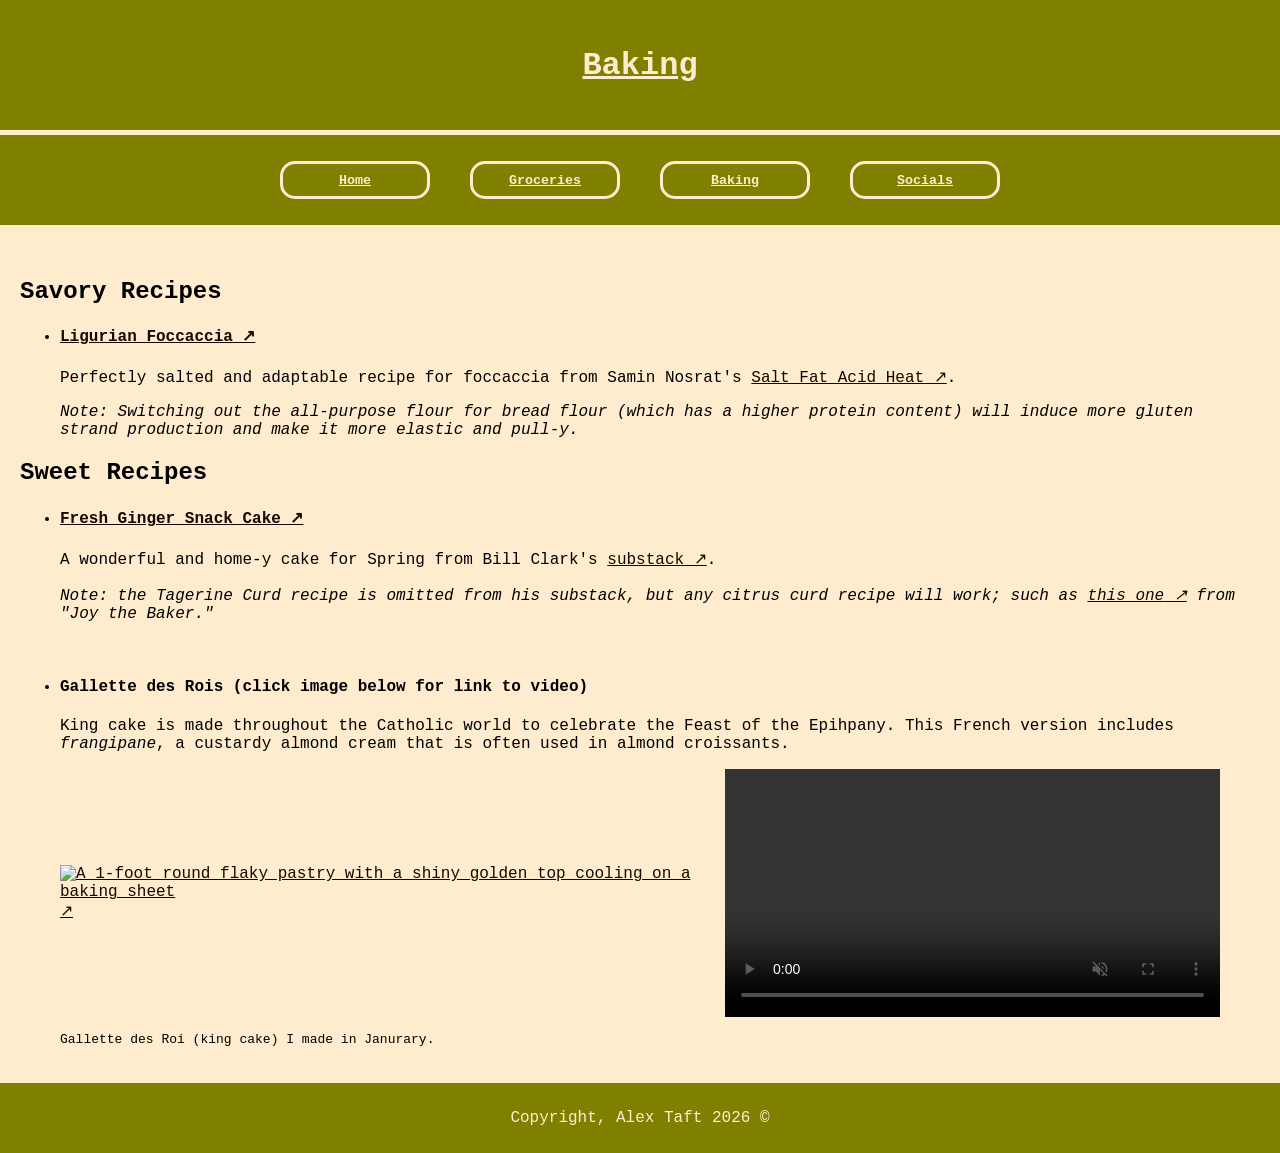
==== baking.html @ c9aa6ac8 "Add files via upload" ====
<!DOCTYPE html>

<html lang="en-US">

<head>
  <meta charset="utf-8">
  <meta name="viewport" content="width=device-width">
  <link rel="stylesheet" type="text/css" href="Styles/style1.css" />
  <style>
    #problem-child a:link, a:visited {
      color: rgb(23, 7, 0);
    }
    #problem-child a:hover, a:active {
      color: cornflowerblue;
    }
    #problem-child2 {
      width: 100%;
    }
  </style>
  <title>Baking</title>
</head>

<body>

  <header>
    <div class="title">
      <h1>Baking</h1>
    </div>
    <nav class="navbar">
      <ul class="navlinks">
        <li><a href="index.html"><button class="navbutton" role="button">Home</button></a></li>
        <li><a href="grocery.html"><button class="navbutton" role="button">Groceries</button></a></li>
        <li><a href="baking.html"><button class="navbutton" role="button">Baking</button></a></li>
        <li><a href="socials.html"><button class="navbutton" role="button">Socials</button></a></li>
      </ul>
    </nav>
  </header>

  <main>
    <br>

    <h2>Savory Recipes</h2>

    <ul>
      <li>
        <h4><a href="https://www.saltfatacidheat.com/fat/ligurian-focaccia" target="_blank" rel="noopener noreferrer"> Ligurian Foccaccia</a></h4>
        <p>
          Perfectly salted and adaptable recipe for foccaccia from Samin Nosrat's <a href="https://www.saltfatacidheat.com" target="_blank" rel="noopener noreferrer">Salt Fat Acid Heat</a>.
        </p>
        <p>
          <em>Note: Switching out the all-purpose flour for bread flour (which has a higher protein content) will induce more gluten strand production and make it more elastic and pull-y.</em>
        </p>
      </li>
    </ul>

    <h2>Sweet Recipes</h2>

    <ul>
      <li>
        <h4><a href="https://apieceofcake.substack.com/p/fresh-ginger-snack-cake-a-piece-of" target="_blank" rel="noopener noreferrer" id="problem-child">Fresh Ginger Snack Cake</a>
        </h4>
        <p>
          A wonderful and home-y cake for Spring from Bill Clark's <a href="https://apieceofcake.substack.com/" target="_blank" rel="noopener noreferrer">substack</a>.</p>
        <p><em>Note: the Tagerine Curd recipe is omitted from his substack, but any citrus curd recipe will work; such as <a href="https://joythebaker.com/2011/01/tangerine-lemon-curd/" target="_blank" rel="noopener noreferrer">this one</a> from "Joy the Baker."</em>
        </p>
      </li>
    </ul>
    <br>

    <ul>
      <li>
        <h4>Gallette des Rois (click image below for link to video)</h4>
        <p>
          King cake is made throughout the Catholic world to celebrate the Feast of the Epihpany. This French version includes <em>frangipane</em>, a custardy almond cream that is often used in almond croissants.
        </p>
      </li>
    </ul>

    <figure>
      <div class="media-box">
      <a href="https://www.youtube.com/watch?v=I6Qkikwqqts" target="_blank" rel="noopener noreferrer"       title="Gallette-des-rois" id="piclink">
        <img src="Images/Gallette-des-rois.jpeg" id="problem-child2"
        alt="A 1-foot round flaky pastry with a shiny golden top cooling on a baking sheet"/>
      </a>
      <video controls autoplay muted> 
        <source src="Videos/Gallette-des-rois.mp4" type="video/mp4">
        Your browser does not support this video.
      </video>
      </div>
      <figcaption>
        <br>
        Gallette des Roi (king cake) I made in Janurary. </figcaption>
    </figure>

  </main>

  <footer>
    <p>Copyright, Alex Taft 2026 &copy;</p>
  </footer>

</body>

</html>
---- Styles/style1.css ----
body {
    background-color: blanchedalmond;
    font-family: 'Courier New', Courier, monospace;
    display: flex;
    flex-direction: column;
    min-height: 100vh;
    margin: 0;
}

h1 {
    text-decoration: underline;
}

h1, h3, h5 {
    text-align: center;
}

h2, h4, h6 {
    text-align: left;
}

header {
    margin: 0;
}

main {
    margin: 20px;
    flex: 1;
}
main a:link, a:visited {
    color:rgb(23, 7, 0);
}
main a:hover, a:active {
    color: cornflowerblue;
}
main a[href^="http"]:not([href*="web-basics-project.com"])::after {
  content: " \2197";
}

img {
    width: 50%;
    height: auto;
    display: block;
}

video {
    object-fit: contain;
    display: block;
    width: 50%;
    height: auto;
}

figcaption {
    font-size: small;
    display: block;
}

footer {
    margin: 0;
    display:flex;
    justify-content: center;
    align-items: center;
    background-color: olive;
    color: blanchedalmond;
    padding-bottom: 10px;
    padding-top: 10px;
    border-bottom: solid, 3px;
}

table, th, td {
    border: 2px solid;
    border-collapse: collapse;
}
th, td {
    padding: 10px;
}

.title {
    display:flex;
    justify-content: center;
    align-items: center;
    background-color: olive;
    color: blanchedalmond;
    padding-bottom: 5px;
    padding-top: 5px;
    border-bottom: solid, 3px;
    height: 120px;
}

.navbar {
    display: flex;
    color: blanchedalmond;
    background-color: olive;
    font-weight: bold;
    position: relative;
    top: 5px;
    justify-content: center;
    padding: 10px;  
}
.navlinks {
    display: flex;
    list-style: none;
    color: blanchedalmond;
    gap: 40px;
    padding: 0;
}

.navlinks a:link, a:visited {
    color: blanchedalmond;
}
.navlinks a:hover, a:active {
    color: cornflowerblue;
}

.button {
    position: absolute;
    left: 80%;
    font-family: 'Courier New', Courier, monospace;
    font-weight: bold;
    appearance: none;
    background-color: transparent;
    border: solid, 3px;
    border-radius: 15px;
    box-sizing: border-box;
    color: blanchedalmond;
    display: flex;
    justify-content: center;
    align-items: center;
    margin: 0;
    height: 10px;
    width: 150px;
    outline: none;
    padding: 16px 24px;
    transition: all 300ms cubic-bezier(.23, 1, 0.32, 1);
    touch-action: manipulation;
    will-change: transform;
}
.navbutton {
    font-family: 'Courier New', Courier, monospace;
    font-weight: bold;
    background-color: transparent;
    border: solid, 3px;
    border-radius: 15px;
    box-sizing: border-box;
    color: blanchedalmond;
    display: flex;
    justify-content: center;
    align-items: center;
    margin: 0;
    height: 20px;
    width: 150px;
    outline: none;
    padding: 16px 24px;
    transition: all 300ms cubic-bezier(.23, 1, 0.32, 1);
    touch-action: manipulation;
    will-change: transform;
}
.button:disabled, .navbutton:disabled {
  pointer-events: none;
}
.button:hover, .navbutton:hover {
  color: olive;
  background-color: blanchedalmond;
  box-shadow: rgb(23, 7, 0) 0 8px 15px;
  transform: translateY(-2px);
  border-color: blanchedalmond;
}
.button:active, .navbutton:active {
  box-shadow: none;
  transform: translateY(0);
}

.media-box {
    display: flex;
    align-items: center;
    justify-content: flex-start;
    gap: 20px;
}
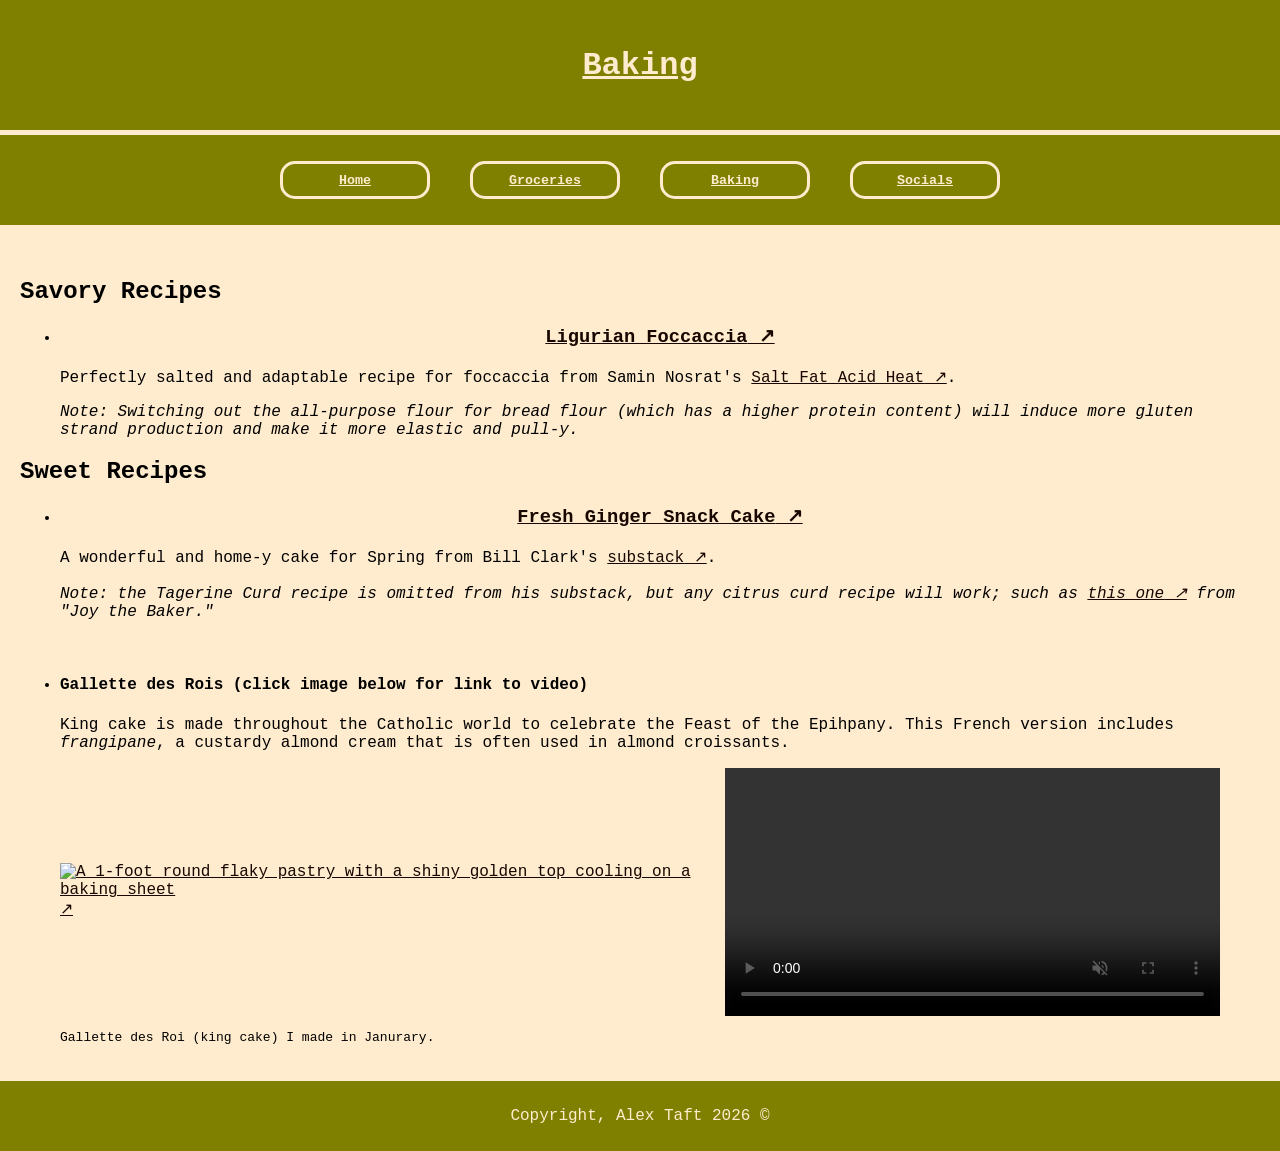
==== commit 1d21da2b: "Change headings from h4 to h3 for recipes" ====
--- a/baking.html
+++ b/baking.html
@@ -5,7 +5,7 @@
 <head>
   <meta charset="utf-8">
   <meta name="viewport" content="width=device-width">
-  <link rel="stylesheet" type="text/css" href="Styles/style1.css" />
+  <link rel="stylesheet" type="text/css" href="Styles/style1.css">
   <style>
     #problem-child a:link, a:visited {
       color: rgb(23, 7, 0);
@@ -28,10 +28,10 @@
     </div>
     <nav class="navbar">
       <ul class="navlinks">
-        <li><a href="index.html"><button class="navbutton" role="button">Home</button></a></li>
-        <li><a href="grocery.html"><button class="navbutton" role="button">Groceries</button></a></li>
-        <li><a href="baking.html"><button class="navbutton" role="button">Baking</button></a></li>
-        <li><a href="socials.html"><button class="navbutton" role="button">Socials</button></a></li>
+        <li><a href="index.html"><button class="navbutton">Home</button></a></li>
+        <li><a href="grocery.html"><button class="navbutton">Groceries</button></a></li>
+        <li><a href="baking.html"><button class="navbutton"">Baking</button></a></li>
+        <li><a href="socials.html"><button class="navbutton">Socials</button></a></li>
       </ul>
     </nav>
   </header>
@@ -43,7 +43,7 @@
 
     <ul>
       <li>
-        <h4><a href="https://www.saltfatacidheat.com/fat/ligurian-focaccia" target="_blank" rel="noopener noreferrer"> Ligurian Foccaccia</a></h4>
+        <h3><a href="https://www.saltfatacidheat.com/fat/ligurian-focaccia" target="_blank" rel="noopener noreferrer"> Ligurian Foccaccia</a></h3>
         <p>
           Perfectly salted and adaptable recipe for foccaccia from Samin Nosrat's <a href="https://www.saltfatacidheat.com" target="_blank" rel="noopener noreferrer">Salt Fat Acid Heat</a>.
         </p>
@@ -57,8 +57,8 @@
 
     <ul>
       <li>
-        <h4><a href="https://apieceofcake.substack.com/p/fresh-ginger-snack-cake-a-piece-of" target="_blank" rel="noopener noreferrer" id="problem-child">Fresh Ginger Snack Cake</a>
-        </h4>
+        <h3><a href="https://apieceofcake.substack.com/p/fresh-ginger-snack-cake-a-piece-of" target="_blank" rel="noopener noreferrer" id="problem-child">Fresh Ginger Snack Cake</a>
+        </h3>
         <p>
           A wonderful and home-y cake for Spring from Bill Clark's <a href="https://apieceofcake.substack.com/" target="_blank" rel="noopener noreferrer">substack</a>.</p>
         <p><em>Note: the Tagerine Curd recipe is omitted from his substack, but any citrus curd recipe will work; such as <a href="https://joythebaker.com/2011/01/tangerine-lemon-curd/" target="_blank" rel="noopener noreferrer">this one</a> from "Joy the Baker."</em>
@@ -80,7 +80,7 @@
       <div class="media-box">
       <a href="https://www.youtube.com/watch?v=I6Qkikwqqts" target="_blank" rel="noopener noreferrer"       title="Gallette-des-rois" id="piclink">
         <img src="Images/Gallette-des-rois.jpeg" id="problem-child2"
-        alt="A 1-foot round flaky pastry with a shiny golden top cooling on a baking sheet"/>
+        alt="A 1-foot round flaky pastry with a shiny golden top cooling on a baking sheet">
       </a>
       <video controls autoplay muted> 
         <source src="Videos/Gallette-des-rois.mp4" type="video/mp4">
@@ -100,4 +100,4 @@
 
 </body>
 
-</html>+</html>
